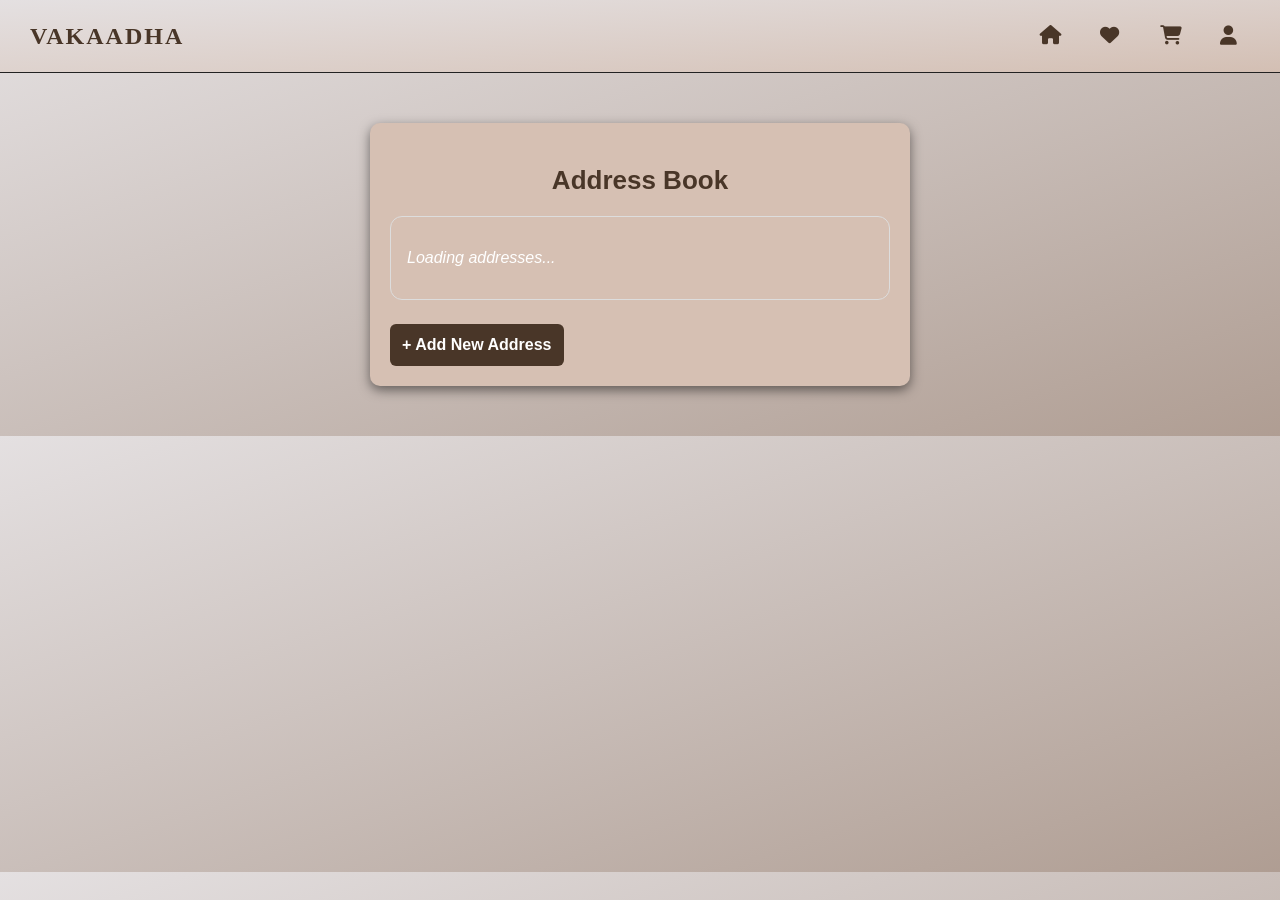
==== addresses.html @ 82b33ff3 "updated code" ====
<!-- frontend/addresses.html -->
<!DOCTYPE html>
<html lang="en">
<head>
  <meta charset="UTF-8" />
  <meta name="viewport" content="width=device-width, initial-scale=1.0"/>
  <title>Address Book • VAKAADHA</title>

  <link rel="stylesheet" href="style.css"/>
  <link rel="stylesheet" href="profile.css"/>
  <link rel="stylesheet" href="https://cdnjs.cloudflare.com/ajax/libs/font-awesome/6.5.0/css/all.min.css"/>
  <style>
    .card {
      border: 1px solid #ddd;
      border-radius: 12px;
      padding: 16px;
      margin: 12px 0;
    }
    .address-entry {
      border-bottom: 1px solid #ccc;
      padding: 12px 0;
    }
    .address-entry:last-child {
      border-bottom: none;
    }
    .btn-add {
      margin-top: 12px;
    }
  </style>
</head>
<body>
  <header class="navbar">
    <a class="logo" href="index.html">VAKAADHA</a>
    <nav class="nav-links">
      <a href="index.html"><i class="fas fa-house"></i></a>
      <a href="wishlist.html"><i class="fas fa-heart"></i></a>
      <a href="cart.html"><i class="fas fa-shopping-cart"></i></a>
      <a href="profile.html"><i class="fas fa-user"></i></a>
    </nav>
  </header>

  <main class="profile-container">
    <h2>Address Book</h2>

    <div id="addresses-list" class="card">
      <p><em>Loading addresses...</em></p>
      <!-- Dynamic content will appear here -->
    </div>

    <button id="add-address" class="btn-add">+ Add New Address</button>
  </main>

  <div id="toast">OK</div>

  <script type="module" src="api/client.js"></script>
  <script type="module" src="addresses.js"></script>
</body>
</html>
---- style.css ----
/* Base Styles */
/* body {
  margin: 0;
  font-family: 'Segoe UI', Tahoma, Geneva, Verdana, sans-serif;
  background-image: linear-gradient(to bottom right, #e4e0e1, #d6c0b3d1);
  color: black;
} */

/* Navbar */
.navbar {
  display: flex;
  justify-content: space-between;
  align-items: center;
  background-image: linear-gradient(to bottom right, #e4e0e1, #d6c0b3d1);
  padding: 15px 30px;
  border-bottom: 1px solid #222;
  position: sticky;
  top: 0;
  z-index: 1000;
}

.logo img {
  width: 150px;
  border-radius: 8px;
}

#menu-toggle {
  display: none;
}

.menu-icon {
  background-image: linear-gradient(to bottom right, #e4e0e1, #d6c0b3d1);
  display: none;
  font-size: 28px;
  color: black;
  cursor: pointer;
}

/* Desktop Nav Links */
.nav-links {
  /* background-color: #E4E0E1; */
  display: flex;
  gap: 20px;
  align-items: center;
}

.nav-links a {
  color: black;
  width: 20px;
  font-size: 1.2rem;
  padding: 10px;
  border-radius: 4px;
  text-decoration: none;
  transition: background-color 0.3s, color 0.3s;
  position: relative;
}

.nav-links a:hover {
  /* background-color: #E4E0E1; */
  color: black;
}

.nav-links .wishlist-count,
.nav-links #cartCount {
  background-color: crimson;
  color: white;
  font-size: 11px;
  padding: 2px 6px;
  border-radius: 50%;
  position: absolute;
  top: 2px;
  right: -8px;
}

/* ==== RESPONSIVE NAVBAR ==== */
@media (max-width: 768px) {
  .menu-icon {
    display: block;
  }

  .nav-links {
    display: none;
    position: absolute;
    top: 70px;
    left: 0;
    right: 0;
    background-image: linear-gradient(to bottom right, #e4e0e1, #d6c0b3d1);
    flex-direction: column;
    gap: 15px;
    padding: 20px 0;
    border-top: 1px solid #222;
  }

  #menu-toggle:checked + .menu-icon + .nav-links {
    display: flex;
  }

  .nav-links a {
    /* width: 100%; */
    text-align: center;
    font-size: 1.1rem;
    padding: 15px;
    /* border-bottom: 1px solid #222; */
  }

  .nav-links .wishlist-count,
  .nav-links #cartCount {
    top: 8px;
    right: 20px;
  }
}

/* Hero Image */
.hero-image-section {
  background-image: linear-gradient(to bottom right, #e4e0e1, #d6c0b3d1);
  display: flex;
  justify-content: center;
  align-items: center;
  height: 100vh;
  position: relative;
  overflow: hidden;
}

/* Sparkle Effect */
/* .twinkle-spark {
  position: absolute;
  width: 6px;
  height: 6px;
  background: radial-gradient(circle, #fffacd, #ffd700);
  clip-path: polygon(50% 0%, 61% 35%, 98% 35%, 68% 57%, 79% 91%, 50% 70%, 21% 91%, 32% 57%, 2% 35%, 39% 35%);
  box-shadow: 0 0 8px rgba(255, 255, 150, 0.8);
  animation: twinkle 2s ease-in-out infinite;
} */

/* @keyframes twinkle {
  0%, 100% { opacity: 0.2; transform: scale(1); }
  50% { opacity: 1; transform: scale(1.4); }
}

@keyframes float {
  0% { transform: translateY(0); }
  50% { transform: translateY(-10px); }
  100% { transform: translateY(0); }
} */

/* Featured Products */
.featured-products {
  padding: 40px 20px;
  text-align: center;
}

.featured-products h2 {
  font-size: 2rem;
  color: black;
  margin-bottom: 20px;
}

.product-row {
  display: flex;
  flex-wrap: wrap;
  justify-content: space-around;
  gap: 20px;
}

.product-card {
  background-color: #D6C0B3;
  /* border: 1px solid #222; */
  border-radius: 10px;
  width: 250px;
  padding: 15px;
  text-align: center;
  color: #000000;
  display: flex;
  flex-direction: column;
  transition: transform 0.3s;
  position: relative;
}

.product-card:hover {
  transform: scale(1.05);
}

.product-image {
  height: 250px;
  background-color: #000;
  overflow: hidden;
  border-radius: 10px 10px 0 0;
}

.product-image img {
  width: 100%;
  height: 100%;
  object-fit: cover;
}

.product-info h3 {
  font-size: 1.1rem;
  margin: 10px 0 5px;
}

.product-info p {
  font-size: 1rem;
  color: #000000;
}

.quantity-selector {
  margin: 10px 0;
}

.quantity-selector button {
  background: #493628;
  color: white;
  border: none;
  padding: 5px 10px;
  border-radius: 100px;
  cursor: pointer;
}

.btn-group {
  display: flex;
  gap: 10px;
  margin-top: 10px;
}

.btn-group button{
  color: #fff;
}

.btn-cart, .btn-buy {
  flex: 1;
  padding: 8px;
  font-size: 0.9rem;
  border: none;
  border-radius: 5px;
  cursor: pointer;
  transition: background-color 0.3s;
}

.btn-cart {
  /* background-color: #493628; */
  background-image: linear-gradient(to bottom right,#AB886D, #493628);
}

.btn-cart:hover {
  background-image: linear-gradient(to bottom right,#ab886db0, #493628bb);
}

.btn-buy {
  background-color: #493628;
}

.btn-buy:hover {
  background-color: #3b2a1f;
}

/* Icons */
.wishlist-icon{
  color: black;
}

.wishlist-icon, .share-icon {
  position: absolute;
  font-size: 1.2rem;
  color: black;
  cursor: pointer;
  transition: color 0.3s;
  padding: 7px;
  border-radius: 50%;
  background-color: #D6C0B3;
  box-shadow: 1px 1px 5px rgba(0, 0, 0, 0.3);
}

.wishlist-icon { top: 10px; right: 12px; }
.wishlist-icon:hover { color: red; }

.share-icon { top: 50px; right: 12px; }
.share-icon:hover { color: #00acee; }

.more-btn-wrapper {
  margin-top: 30px;
  text-align: center;
}

.more-btn {
  padding: 10px 20px;
  /* background-color: #222; */
  background-image: linear-gradient(to bottom right, #493628, #493628);
  color: #fff;
  text-decoration: none;
  border-radius: 5px;
  font-weight: bold;
}

.more-btn:hover {
  background-color: #333;
}

/* Info Section */
/* About & Contact Button Section */
/* .info-section {
  padding: 60px 30px;
  background-color: #0d0d0d;
  color: black;
  display: flex;
  justify-content: center;
}

.info-buttons {
  border: solid 1px #ffffff;
  display: flex;
  align-items: flex-start;
  gap: 30px;
  flex-wrap: wrap;
  max-width: 1200px;
  width: 100%;
}

.info-left,
.info-right {
  flex: 1;
  min-width: 280px;
}

.info-buttons .horizontal-buttons {
  display: flex;
  flex-direction: row;
  margin-top: 15px;
}

.info-buttons{
  color: #493628;
}

.info-buttons button {
  padding: 12px 24px;
  background: #493628;
  color: white;
  border: none;
  border-radius: 6px;
  cursor: pointer;
}

.info-buttons button:hover {
  background-color: #3b2a1f;
}

.info-buttons .info-right{
  h2{
    margin-left: 25vh;
  }
} */

.social-icons {
  display: flex;
  gap: 15px;
  font-size: 1.8rem;
  margin-top: 20px;
  justify-content: center;
}

.social-icons a {
  color: #3b2a1f;
  transition: color 0.3s;
}

.social-icons a:hover {
  color: #493628;
}

/* Modals */
.modal {
  display: none;
  position: fixed;
  z-index: 9999;
  left: 0;
  top: 0;
  width: 100%;
  height: 100%;
  background: rgba(0,0,0,0.7);
  overflow: auto;
}

.modal-content {
  background: #111;
  color: #fff;
  margin: 10% auto;
  padding: 30px;
  width: 80%;
  max-width: 600px;
  border: 1px solid #444;
  border-radius: 10px;
  position: relative;
  animation: slideDown 0.4s ease-out;
}

@keyframes slideDown {
  from { transform: translateY(-50px); opacity: 0; }
  to { transform: translateY(0); opacity: 1; }
}

.close {
  position: absolute;
  top: 10px;
  right: 18px;
  font-size: 24px;
  cursor: pointer;
}

/* Responsive */
@media (max-width: 768px) {
  .nav-links {
    display: none;
    position: absolute;
    top: 100%;
    right: 0;
    background-image: linear-gradient(to bottom right, #e4e0e1, #d6c0b3d1);
    width: 100%;
    flex-direction: column;
  }

  #menu-toggle:checked + .menu-icon + .nav-links {
    display: flex;
  }

  .menu-icon {
    display: block;
  }

  .product-row {
    flex-direction: column;
    align-items: center;
  }

  .product-card {
    width: 90%;
  }

  .highlight-card, .info-item {
    width: 100%;
    max-width: 300px;
  }

  .info-buttons.horizontal-buttons {
    flex-direction: column;
  }

  .social-icons {
    justify-content: flex-start;
  }
}

/* About Section */
.about-highlights {
  display: flex;
  flex-wrap: wrap;
  justify-content: center;
  gap: 30px;
}

.highlight-card {
  background-color: #1a1a1a;
  border: 1px solid #333;
  border-radius: 10px;
  padding: 20px;
  width: 220px;
  text-align: center;
  transition: transform 0.3s;
}

.highlight-card h3 {
  color: #1e90ff;
  font-size: 1.2rem;
  margin-bottom: 10px;
}

.highlight-card p {
  color: #bbbbbb;
  font-size: 0.95rem;
}

.highlight-card:hover {
  transform: translateY(-5px);
  box-shadow: 0 0 12px rgba(30, 144, 255, 0.2);
}

@media (max-width: 768px) {
  .highlight-card {
    width: 100%;
    max-width: 300px;
  }
}

.modal-content h2 {
  font-size: 2.2rem;
  margin-bottom: 20px;
  color: #ffffff;
}

/* Contact Section */

/* .contact-description {
  max-width: 700px;
  margin: 0 auto 40px;
  font-size: 1.1rem;
  line-height: 1.8;
  color: #cccccc;
}

.contact-info {
  display: flex;
  flex-wrap: wrap;
  justify-content: center;
  gap: 30px;
}

.info-item {
  width: 220px;
  padding: 15px;
  background-color: #1a1a1a;
  border: 1px solid #333;
  border-radius: 10px;
  transition: transform 0.3s;
}

.info-item i {
  font-size: 1.5rem;
  color: #1e90ff;
  margin-bottom: 10px;
}

.info-item p {
  margin: 0;
  color: #cccccc;
  font-size: 0.95rem;
  word-wrap: break-word;
}

.info-item a {
  text-decoration: none;
  color: #cccccc;
}

.info-item:hover {
  transform: translateY(-5px);
  box-shadow: 0 0 12px rgba(30, 144, 255, 0.2);
}


@media (max-width: 768px) {
  .info-item {
    width: 100%;
    max-width: 300px;
  }
}

.cart-actions {
  display: flex;
  align-items: center;
  gap: 10px;
  margin: 8px 0;
}

.remove-btn {
  background-color: red;
  color: white;
  padding: 4px 8px;
  border: none;
  cursor: pointer;
}

.remove-btn:hover {
  opacity: 0.8;
} */

/* ==== CART CONTAINER ==== */
.cart-container {
  max-width: 800px;
  margin: 40px auto;
  padding: 30px;
  background-color: #D6C0B3;
  border: 1px solid #D6C0B3;
  border-radius: 10px;
  color: black;
  box-shadow: 0 0 12px rgba(0, 0, 0, 0.4);
}

.cart-container h2 {
  text-align: center;
  font-size: 2rem;
  margin-bottom: 20px;
  color: black;
}

.cart-container #cartItems {
  margin-bottom: 20px;
}

.cart-container #cartTotal {
  display: block;
  font-size: 1.5rem;
  font-weight: bold;
  text-align: right;
  margin-top: 10px;
  color: #493628;
}

.cart-container #checkoutBtn {
  display: block;
  width: 100%;
  margin-top: 20px;
  padding: 12px;
  font-size: 1rem;
  background-color: #493628;
  color:white;
  border: none;
  border-radius: 6px;
  cursor: pointer;
  transition: background-color 0.3s;
}

.cart-container #checkoutBtn:hover {
  background-color: #0070cc;
}

/* Optional: Style individual cart items */
.cart-item {
  display: flex;
  align-items: center;
  gap: 15px;
  margin-bottom: 15px;
  padding-bottom: 15px;
  border-bottom: 1px dashed #333;
}

.cart-item img {
  width: 80px;
  height: 80px;
  object-fit: cover;
  border-radius: 8px;
  background-color: #222;
}

.cart-item-details {
  flex: 1;
}

.cart-item-details h4 {
  margin: 0;
  font-size: 1.1rem;
  color: #fff;
}

.cart-item-details p {
  margin: 5px 0;
  color: #ccc;
}

.qty-controls {
  display: flex;
  align-items: center;
  gap: 8px;
  margin-top: 5px;
}

.qty-controls button {
  background-color: #333;
  color: #fff;
  border: none;
  padding: 4px 10px;
  border-radius: 4px;
  cursor: pointer;
}

.qty-controls button:hover {
  background-color: #555;
}

/* Responsive */
@media (max-width: 600px) {
  .cart-item {
    flex-direction: column;
    align-items: flex-start;
  }

  .cart-item img {
    width: 100%;
    height: auto;
  }

  .qty-controls {
    flex-wrap: wrap;
  }
}


/* ==== CHECKOUT CONTAINER ==== */
.checkout-container {
  max-width: 800px;
  margin: 50px auto;
  padding: 30px;
  background-color: #111;
  color: #fff;
  border: 1px solid #222;
  border-radius: 10px;
  box-shadow: 0 0 10px rgba(0,0,0,0.5);
}

.checkout-container h2 {
  text-align: center;
  font-size: 2rem;
  margin-bottom: 30px;
}

/* ==== STEPPER ==== */
.stepper {
  display: flex;
  justify-content: space-between;
  margin-bottom: 30px;
  background-color: #1a1a1a;
  padding: 10px 15px;
  border-radius: 8px;
  overflow-x: auto;
}

.step {
  flex: 1;
  text-align: center;
  font-size: 1rem;
  padding: 12px;
  border-radius: 6px;
  background-color: #222;
  color: #bbb;
  margin: 0 5px;
  transition: all 0.3s ease;
}

.step.active {
  background-color: #1e90ff;
  color: #fff;
  font-weight: bold;
}

/* ==== SECTION STYLES ==== */
#addressSection,
#paymentSection,
#confirmationSection {
  background-color: #0d0d0d;
  border: 1px solid #333;
  border-radius: 8px;
  padding: 25px;
  margin-top: 20px;
}

#addressSection h3,
#paymentSection h3,
#confirmationSection h3 {
  margin-bottom: 15px;
  color: #f0f0f0;
}

#addressList {
  margin-bottom: 15px;
}

/* ==== BUTTONS ==== */
.checkout-container button {
  background-color: #1e90ff;
  color: #fff;
  border: none;
  padding: 12px 20px;
  font-size: 1rem;
  border-radius: 6px;
  cursor: pointer;
  transition: background-color 0.3s;
}

.checkout-container button:hover {
  background-color: #0070cc;
}

#addAddressBtn {
  background-color: #444;
  margin-bottom: 15px;
}

#addAddressBtn:hover {
  background-color: #666;
}

#backToAddress {
  background-color: #333;
  margin-right: 10px;
}

#backToAddress:hover {
  background-color: #555;
}

/* ==== ORDER SUMMARY ==== */
#orderSummaryContent {
  background-color: #1a1a1a;
  border: 1px dashed #444;
  padding: 15px;
  border-radius: 8px;
  margin-top: 20px;
  color: #ccc;
}

#orderSummaryContent p {
  margin: 5px 0;
}

/* ==== CONFIRMATION ==== */
#confirmationSection {
  text-align: center;
}

#confirmationSection h3 {
  color: #4caf50;
  font-size: 1.6rem;
}

#confirmationSection a {
  display: inline-block;
  margin-top: 20px;
  text-decoration: none;
  color: #1e90ff;
  font-weight: bold;
}

#confirmationSection a:hover {
  text-decoration: underline;
}

/* ==== FOOTER ==== */
footer {
  background-color: #D6C0B3;
  color: black;
  text-align: center;
  padding: 15px 0;
  font-size: 0.9rem;
  margin-top: 50px;
}

/* ==== RESPONSIVE ==== */
@media (max-width: 768px) {
  .stepper {
    flex-direction: column;
  }

  .step {
    margin: 5px 0;
  }

  .checkout-container {
    padding: 20px;
  }
}


/* ==== ADDRESS SECTION ==== */
#addressSection {
  background-color: #1a1a1a;
  border: 1px solid #333;
  border-radius: 10px;
  padding: 25px;
  margin-top: 30px;
}

#addressSection h3 {
  font-size: 1.5rem;
  color: #fff;
  margin-bottom: 15px;
}

#addressList {
  display: flex;
  flex-direction: column;
  gap: 15px;
  margin-bottom: 20px;
}

.address-card {
  padding: 15px;
  background-color: #222;
  border: 1px solid #444;
  border-radius: 8px;
  color: #ccc;
  position: relative;
  cursor: pointer;
  transition: border 0.3s;
}

.address-card:hover {
  border-color: #1e90ff;
}

.address-card.selected {
  border-color: #1e90ff;
  background-color: #2a2a2a;
}

.address-card p {
  margin: 5px 0;
}

.address-card .default-badge {
  position: absolute;
  top: 10px;
  right: 15px;
  background-color: #1e90ff;
  color: white;
  font-size: 0.75rem;
  padding: 4px 8px;
  border-radius: 4px;
}

/* ==== ADDRESS FORM ==== */
#addressFormContainer {
  margin-top: 15px;
}

#addressFormContainer input,
#addressFormContainer textarea {
  width: 100%;
  padding: 10px;
  background-color: #212121;
  border: 1px solid #555;
  color: white;
  border-radius: 6px;
  margin-bottom: 10px;
}

#addressFormContainer textarea {
  resize: vertical;
  min-height: 80px;
}

#addressFormContainer button {
  background-color: #1e90ff;
  color: white;
  padding: 10px 20px;
  border: none;
  border-radius: 6px;
  cursor: pointer;
  transition: background-color 0.3s;
}

#addressFormContainer button:hover {
  background-color: #0070cc;
}

/* ==== PAYMENT SECTION ==== */
#paymentSection {
  background-color: #1a1a1a;
  border: 1px solid #333;
  border-radius: 10px;
  padding: 25px;
  margin-top: 30px;
}

#paymentSection h3 {
  font-size: 1.5rem;
  color: #fff;
  margin-bottom: 15px;
}

#paymentMethods {
  display: flex;
  flex-direction: column;
  gap: 15px;
}

.payment-option {
  background-color: #222;
  border: 1px solid #444;
  padding: 12px 15px;
  border-radius: 8px;
  cursor: pointer;
  color: #ccc;
  transition: border 0.3s;
}

.payment-option:hover {
  border-color: #1e90ff;
}

.payment-option input[type="radio"] {
  margin-right: 10px;
  transform: scale(1.2);
}

/* ==== CONFIRMATION SECTION ==== */
#confirmationSection {
  background-color: #1a1a1a;
  border: 1px solid #333;
  border-radius: 10px;
  padding: 25px;
  margin-top: 30px;
  text-align: center;
}

#confirmationSection h3 {
  color: #4caf50;
  font-size: 1.6rem;
  margin-bottom: 15px;
}

#orderConfirmationDetails {
  margin-top: 10px;
  color: #ccc;
  font-size: 1rem;
  line-height: 1.6;
}

#confirmationSection a {
  display: inline-block;
  margin-top: 20px;
  padding: 10px 16px;
  text-decoration: none;
  color: #1e90ff;
  border: 1px solid #1e90ff;
  border-radius: 6px;
  transition: background-color 0.3s;
}

#confirmationSection a:hover {
  background-color: #1e90ff;
  color: #fff;
}


/* ==== ADDRESS LIST SECTION ==== */
#addressList {
  display: flex;
  flex-direction: column;
  gap: 15px;
  margin-bottom: 20px;
}

/* Individual address radio option */
.address-option {
  display: flex;
  align-items: flex-start;
  gap: 15px;
  background-color: #222;
  border: 1px solid #444;
  padding: 15px;
  border-radius: 8px;
  cursor: pointer;
  transition: border-color 0.3s ease;
  position: relative;
}

.address-option:hover {
  border-color: #1e90ff;
}

.address-option input[type="radio"] {
  accent-color: #1e90ff;
  transform: scale(1.3);
  margin-top: 4px;
}

.address-option label {
  flex: 1;
  color: #ccc;
  font-size: 1rem;
  line-height: 1.6;
  cursor: pointer;
}

.address-option label strong {
  color: #fff;
  display: block;
  font-size: 1.1rem;
  margin-bottom: 5px;
}

/* Default badge */
.default-badge {
  position: absolute;
  top: 10px;
  right: 15px;
  background-color: #1e90ff;
  color: white;
  font-size: 0.7rem;
  padding: 4px 8px;
  border-radius: 5px;
  font-weight: bold;
}

/* Empty address state */
.no-address {
  color: #888;
  text-align: center;
  font-style: italic;
  padding: 10px;
}

/* Responsive layout */
@media (max-width: 600px) {
  .address-option {
    flex-direction: column;
    align-items: flex-start;
  }

  .address-option input[type="radio"] {
    margin-top: 0;
  }

  .default-badge {
    top: auto;
    bottom: 10px;
    right: 15px;
  }
}


/* ==== PAYMENT METHODS ==== */
#paymentMethods {
  display: flex;
  flex-direction: column;
  gap: 15px;
  margin-bottom: 20px;
}

/* Individual payment option */
.payment-option {
  display: flex;
  align-items: center;
  gap: 15px;
  background-color: #222;
  border: 1px solid #444;
  padding: 15px;
  border-radius: 8px;
  color: #ccc;
  cursor: pointer;
  transition: border-color 0.3s ease;
  position: relative;
}

.payment-option:hover {
  border-color: #1e90ff;
}

.payment-option.selected {
  border-color: #1e90ff;
  background-color: #2a2a2a;
  color: #fff;
}

.payment-option input[type="radio"] {
  accent-color: #1e90ff;
  transform: scale(1.3);
  cursor: pointer;
}

.payment-option label {
  flex: 1;
  cursor: pointer;
  font-size: 1rem;
}

/* Optional: Icon or method logo */
.payment-icon {
  font-size: 1.4rem;
  color: #1e90ff;
}

/* Payment method details (optional description) */
.payment-description {
  font-size: 0.9rem;
  color: #aaa;
  margin-top: 5px;
}

/* Responsive */
@media (max-width: 600px) {
  .payment-option {
    flex-direction: column;
    align-items: flex-start;
  }

  .payment-icon {
    margin-bottom: 5px;
  }
}




/* Orders.html */
.page-title {
  font-size: 2rem;
  text-align: center;
  margin: 1.5rem 0;
}

.orders-grid {
  display: flex;
  flex-wrap: wrap;
  justify-content: center;
  gap: 1.5rem;
  padding: 1rem;
}

.order-card {
  border: 1px solid #ccc;
  padding: 1rem 1.5rem;
  border-radius: 10px;
  max-width: 320px;
  box-shadow: 0 0 10px rgba(0,0,0,0.05);
  transition: transform 0.3s ease;
}

.order-card:hover {
  transform: scale(1.02);
}

.order-card h3 {
  font-size: 1.2rem;
  margin-bottom: 0.6rem;
}

.btn-primary {
  display: inline-block;
  margin-top: 1rem;
  padding: 0.5rem 1rem;
  background-color: #2c3e50;
  color: white;
  border: none;
  border-radius: 5px;
  cursor: pointer;
}

.empty-state {
  text-align: center;
  padding: 2rem;
  font-size: 1rem;
  color: #666;
}

/* Order Details */
.order-details-container {
  max-width: 700px;
  margin: 2rem auto;
  padding: 1.5rem;
  background-color: #fff;
  border-radius: 8px;
  box-shadow: 0 2px 12px rgba(0, 0, 0, 0.05);
}

.order-summary h3 {
  margin-bottom: 0.5rem;
  font-size: 1.5rem;
}

.order-summary p {
  margin: 0.4rem 0;
}

.order-items {
  margin-top: 1rem;
  border-top: 1px solid #ddd;
  padding-top: 1rem;
}

.order-item {
  display: flex;
  justify-content: space-between;
  padding: 0.5rem 0;
  border-bottom: 1px dashed #eee;
}

.order-item:last-child {
  border-bottom: none;
}

/* Address.html */
#addressSection{
  border: solid 1px white;
  max-width: 600px;
  margin: 2rem auto;
  padding: 1.5rem;
  border-radius: 8px;
}

#addressSection h2 {
  margin-bottom: 1rem;
  font-size: 1.5rem;
}

#addressSection form {
  display: flex;
  flex-direction: column;
  gap: 1rem;
}

#addressSection input {
  padding: 0.8rem;
  border: 1px solid #ccc;
  border-radius: 4px;
  background-color: #212121;
  color: #fff;
}

/* ===Wishlist Icon */
.wishlist-icon {
  color: black;
  cursor: pointer;
  transition: color 0.3s ease, transform 0.2s ease;
  font-size: 20px;
}

.wishlist-icon:hover {
  transform: scale(1.2);
}

.wishlist-icon.active {
  color: #ff3b3b;
}

/* Wishlist Styling*/
.wishlist-main{
  background-image: linear-gradient(to bottom right, #f8f8f8, #AB886D);
  height: 100vh;
}

#wishlist-container {
  display: flex;
  flex-wrap: wrap;
  justify-content: space-evenly;
  align-items: center;
  max-width: 1200px;
  margin: 40px auto;
  padding: 20px;
  border-radius: 10px;
  /* box-shadow: 0 2px 10px rgba(0, 0, 0, 0.1); */
}


.wishlist-grid {
  display: flex;
  flex-wrap: wrap;
  justify-content: center;
  gap: 20px;
  padding: 20px;
}

.wishlist-item {
  background-color: #AB886D;
  /* border: 1px solid #333; */
  border-radius: 12px;
  padding: 16px;
  width: 220px;
  text-align: center;
  color: black;
  box-shadow: 0 2px 10px rgba(255, 255, 255, 0.05);
  transition: transform 0.2s ease;
}

.wishlist-item:hover {
  transform: translateY(-5px);
}

.wishlist-item img {
  width: 100%;
  height: 250px;
  border-radius: 8px;
}

.wishlist-item h3 {
  margin-top: 10px;
  font-size: 18px;
}

.wishlist-item p {
  margin: 10px 0 10px;
  color: black;
}

.wishlist-item button {
  margin: 5px 4px;
  padding: 8px 14px;
  border: none;
  border-radius: 6px;
  font-weight: bold;
  cursor: pointer;
  background-color: #493628;
  color: white;
}

.wishlist-item button:last-child {
  background-color: #e53e3e;
}

.wishlist-icon .wishlist-active {
  color: hotpink; /* or any pink shade you want */
}

/* ==== Wishlist Message ==== */
#toast-container {
  position: fixed;
  bottom: 20px;
  right: 20px;
  z-index: 9999;
  display: flex;
  flex-direction: column;
  gap: 10px;
}

.toast {
  padding: 12px 20px;
  background-color: #1e1e1e;
  color: #fff;
  border-left: 5px solid #00ffd5;
  border-radius: 6px;
  box-shadow: 0 4px 12px rgba(0,0,0,0.3);
  font-size: 14px;
  opacity: 0;
  transform: translateX(100%);
  animation: slideIn 0.5s forwards, fadeOut 0.5s 2.5s forwards;
}

@keyframes slideIn {
  to {
    opacity: 1;
    transform: translateX(0);
  }
}

@keyframes fadeOut {
  to {
    opacity: 0;
    transform: translateX(100%);
  }
}


/* ==== SIZE SELECTION DROPDOWN ==== */
.product-size {
  padding: 10px 14px;
  border-radius: 10px;
  background: linear-gradient(145deg, #1b1b1b, #2a2a2a);
  color: #ffffff;
  border: 1px solid #333;
  font-size: 15px;
  font-weight: 500;
  appearance: none;
  outline: none;
  cursor: pointer;
  transition: all 0.3s ease;
  box-shadow: 0 2px 5px rgba(0, 0, 0, 0.2);
  backdrop-filter: blur(4px);
  background-image: url("data:image/svg+xml,%3Csvg width='10' height='6' viewBox='0 0 10 6' xmlns='http://www.w3.org/2000/svg'%3E%3Cpath d='M1 1l4 4 4-4' stroke='%23ffffff' stroke-width='2' fill='none'/%3E%3C/svg%3E");
  background-repeat: no-repeat;
  background-position: right 12px center;
  background-size: 12px;
  padding-right: 36px;
}

.product-size:hover {
  border-color: #1e90ff;
  box-shadow: 0 0 6px rgba(45, 150, 255, 0.759);
}

.product-size:focus {
  border-color: #1e90ff;
  box-shadow: 0 0 5px #1e90ff;
  background-color: #2e2e2e;
}

/* Optional: Styling the dropdown arrow for consistent look */
.product-size {
  background-image: url("data:image/svg+xml;charset=US-ASCII,%3Csvg width='10' height='7' viewBox='0 0 10 7' xmlns='http://www.w3.org/2000/svg'%3E%3Cpath d='M1 1l4 4 4-4' stroke='%23ffffff' stroke-width='2' fill='none' fill-rule='evenodd'/%3E%3C/svg%3E");
  background-repeat: no-repeat;
  background-position: right 10px center;
  background-size: 12px;
}

@media (max-width: 480px) {
  .product-size {
    font-size: 14px;
    padding: 8px 12px;
    padding-right: 32px;
  }
}



/* =====Order Details - Modern Style ===== */
#orderDetailsContainer {
  display: flex;
  flex-direction: column;
  max-width: 900px;
  margin: 40px auto;
  padding: 25px;
  background-color: #1a1a1a;
  color: #f1f1f1;
  border-radius: 12px;
  box-shadow: 0 8px 24px rgba(0, 0, 0, 0.6);
  font-family: 'Segoe UI', Tahoma, Geneva, Verdana, sans-serif;
}

.order-summary {
  background: #222;
  padding: 20px;
  border-radius: 10px;
  margin-bottom: 25px;
  border: 1px solid #333;
}

.order-summary h3 {
  margin-bottom: 10px;
  font-size: 24px;
  color: #00ffd5;
}

.order-summary p {
  margin: 6px 0;
  font-size: 15px;
  color: #ccc;
}

.order-items {
  display: flex;
  flex-direction: column;
  gap: 18px;
}

.order-item {
  display: flex;
  align-items: center;
  gap: 20px;
  background: #2a2a2a;
  border-radius: 10px;
  padding: 15px;
  border: 1px solid #333;
  transition: transform 0.2s ease;
}

.order-item:hover {
  transform: scale(1.01);
  background: #333;
}

.order-item img {
  width: 100px;
  height: 100px;
  object-fit: cover;
  border-radius: 8px;
  border: 2px solid #444;
}

.item-info {
  flex: 1;
}

.item-info h4 {
  margin: 0;
  font-size: 18px;
  color: #fff;
}

.item-info p {
  margin: 5px 0;
  color: #ccc;
  font-size: 14px;
}

@media (max-width: 600px) {
  #orderDetailsContainer {
    padding: 15px;
  }

  .order-item {
    flex-direction: column;
    align-items: flex-start;
  }

  .order-item img {
    width: 100%;
    height: auto;
  }
}

/* ==== Profile Style ==== */
 .profile-container {
      max-width: 500px;
      margin: 60px auto;
      padding: 40px 30px;
      background: #493628d2;
      border-radius: 12px;
      box-shadow: 0 0 20px rgba(255, 255, 255, 0.1);
    }

    .profile-container h2 {
      text-align: center;
      margin-bottom: 25px;
      font-size: 26px;
    }

    .profile-container h3 {
      margin-bottom: 10px;
      font-size: 20px;
      color: white;
    }

    .profile-container form {
      display: flex;
      flex-direction: column;
      gap: 12px;
      margin-bottom: 25px;
    }

    .profile-container input {
      padding: 12px;
      border-radius: 8px;
      border: none;
      background: #d0a685b9;
      color: white;
      font-size: 16px;
    }

    .profile-container input::placeholder {
      color: white;
    }

    .profile-container button {
      padding: 12px;
      background-color: #a58d79;
      color: white;
      border: none;
      border-radius: 8px;
      font-size: 16px;
      cursor: pointer;
      transition: background 0.3s;
    }

    .profile-container button:hover {
      background-color: #8c6a57;
    }

    .google-btn {
      background-color: #ea4335;
    }

    .google-btn:hover {
      background-color: #c62828;
    }

    hr {
      border-color: #333;
    }

    #user-info {
      text-align: center;
    }

    #user-info h2 {
      font-size: 24px;
      margin-bottom: 20px;
    }

    #user-info button {
      background-color: #ef4444;
    }

    #user-info button:hover {
      background-color: #dc2626;
    }
---- profile.css ----
/* ===========================
   Profile Page Styles
   =========================== */
body {
  margin: 0;
  font-family: 'Segoe UI', Tahoma, Geneva, Verdana, sans-serif;
  background-image: linear-gradient(to bottom right, #e4e0e1, #d6c0b3d1);
  color: black;
}


/* Navbar */
.navbar {
  display: flex;
  justify-content: space-between;
  align-items: center;
  background-image: linear-gradient(to bottom right, #e4e0e1, #d6c0b3d1);
  padding: 15px 30px;
  border-bottom: 1px solid #222;
  position: sticky;
  top: 0;
  z-index: 1000;
}

/* Logo in the nav bar */
.logo {
  font-family: 'Megrim', cursive;
  font-size: 1.5rem;   /* ⬅ same height as old 150px image */
  color: #493628;
  font-weight: bold;
  letter-spacing: 2px;
  text-decoration: none;
}

/* Nav Buttons*/
.navbar .nav-links a{
    color: #493628;
}


#menu-toggle {
  display: none;
}

.menu-icon {
  /* background-image: linear-gradient(to bottom right, #e4e0e1, #d6c0b3d1); */
  display: none;
  font-size: 28px;
  color: black;
  cursor: pointer;
}

/* Desktop Nav Links */
.nav-links {
  /* background-color: #E4E0E1; */
  display: flex;
  gap: 20px;
  align-items: center;
}

.nav-links a {
  color: black;
  width: 20px;
  font-size: 1.2rem;
  padding: 10px;
  border-radius: 4px;
  text-decoration: none;
  transition: background-color 0.3s, color 0.3s;
  position: relative;
}

.nav-links a:hover {
  /* background-color: #E4E0E1; */
  color: black;
}

.nav-links .wishlist-count,
.nav-links #cartCount {
  background-color: transparent;
  color: black;
  font-size: 15px;
  padding: 2px 6px;
  border-radius: 50%;
  position: absolute;
  top: -2px;
  right: 2px;
  font-weight: bold;
}

/* ==== RESPONSIVE NAVBAR ==== */
@media (max-width: 768px) {
  .menu-icon {
    display: block;
  }

  .nav-links {
    display: none;
    position: absolute;
    top: 70px;
    left: 0;
    right: 0;
    background-image: linear-gradient(to bottom right, #e4e0e1, #d6c0b3d1);
    flex-direction: column;
    gap: 15px;
    padding: 20px 0;
    border-top: 1px solid #222;
  }

  #menu-toggle:checked + .menu-icon + .nav-links {
    display: flex;
  }

  .nav-links a {
    /* width: 100%; */
    text-align: center;
    font-size: 1.1rem;
    padding: 15px;
    /* border-bottom: 1px solid #222; */
  }

  .nav-links .wishlist-count,
  .nav-links #cartCount {
    top: 5px;
    right: 10px;
  }
}

.navbar .nav-links a { color: #493628; }
.menu-icon { display: none; font-size: 28px; color: black; cursor: pointer; }
.nav-links { display: flex; gap: 20px; align-items: center; }
.nav-links a { color: black; font-size: 1.2rem; padding: 10px; text-decoration: none; }
.nav-links .wishlist-count, .nav-links #cartCount {
  font-size: 15px; font-weight: bold;
  position: absolute; top: -2px; right: 2px;
}
.dropdown { position: relative; display: inline-block; }
.dropdown-content {
  display: none; position: absolute; right: 0;
  background-color: white; min-width: 160px;
  box-shadow: 0 8px 16px rgba(0,0,0,0.2); z-index: 1000;
  border-radius: 4px;
}
.dropdown-content a { padding: 10px 14px; display: block; }
.dropdown:hover .dropdown-content { display: block; }
.hidden { display: none; }

/* Responsive */
@media (max-width: 768px) {
  .menu-icon { display: block; }
  .nav-links { display: none; position: absolute; top: 70px; left: 0; right: 0;
    flex-direction: column; background-image: linear-gradient(to bottom right, #e4e0e1, #d6c0b3d1); }
  #menu-toggle:checked + .menu-icon + .nav-links { display: flex; }
}


body {
  background-color: #000;
  color: #fff;
  font-family: Arial, sans-serif;
}

.profile-container {
  max-width: 500px;
  margin: 50px auto;
  padding: 20px;
  background: #D6C0B3;
  border-radius: 10px;
  box-shadow: 0 4px 12px rgba(0,0,0,0.5);
}

.profile-container h2 {
  text-align: center;
  margin-bottom: 20px;
  color: #493628;
}

.profile-container form {
  display: flex;
  flex-direction: column;
  gap: 15px;
}

.profile-container label {
  display: flex;
  flex-direction: column;
  font-weight: bold;
  font-size: 14px;
  color: #493628;
}

.profile-container input,
.profile-container select {
  padding: 10px;
  border: none;
  border-radius: 6px;
  background: #886a54;
  color: #fff;
}

.profile-container button {
  padding: 12px;
  background: #493628;
  border: none;
  border-radius: 6px;
  color: #fff;
  cursor: pointer;
  font-weight: bold;
  transition: background 0.3s;
}

.profile-container button:hover {
  background: #3b2a1f;
}

/* Toast notification */
#toast {
  visibility: hidden;
  min-width: 250px;
  background-color: #28a745;
  color: #fff;
  text-align: center;
  border-radius: 8px;
  padding: 16px;
  position: fixed;
  right: 20px;
  bottom: 20px;
  z-index: 9999;
  box-shadow: 0 4px 12px rgba(0,0,0,0.3);
  font-size: 16px;
  opacity: 0;
  transition: opacity 0.5s ease-in-out, visibility 0.5s;
}

#toast.show {
  visibility: visible;
  opacity: 1;
}

/* Modal Styles */
.modal {
  display: none;
  position: fixed;
  z-index: 1000;
  left: 0;
  top: 0;
  width: 100%;
  height: 100%;
  overflow: auto;
  background-color: rgba(0,0,0,0.7);
}

.modal-content {
  background-color: #1a1a1a;
  margin: 10% auto;
  padding: 30px;
  border: 1px solid #888;
  width: 90%;
  max-width: 400px;
  color: white;
  border-radius: 10px;
  position: relative;
}

.modal-content input {
  background-color: #333;
  color: white;
}

.modal-content .close {
  position: absolute;
  top: 10px;
  right: 20px;
  color: white;
  font-size: 28px;
  cursor: pointer;
}
/* Info Section */
.info-section {
  background-color: #493628;
  padding: 0px 40px;
  display: flex;
  justify-content: space-between;
  gap: 40px;
  align-items: center;
}
.info-left h2, .info-right h2 {
  color: #d6c0b3d1;
  font-size: 1.5rem; 
}
.about-buttons { display: flex; gap: 15px; }
.about-buttons button { padding: 12px 24px; color: white; border: none; cursor: pointer; }
.social-icons { display: flex; gap: 20px; font-size: 1.8rem; }
.social-icons a { color: #d6c0b3d1; transition: color 0.3s; }
.social-icons a:hover { color: #493628; }

/* ===== Policy Pages ===== */
.policies-section {
  /* border: solid 1px white; */
  text-align: center;
  background: #493628;
  margin-top:-5px ;
}

.policies-section h2 {
  font-size: 1.5rem;
  margin-bottom: 25px;
  color: #493628;
}

.policy-links {
  display: flex;
  flex-wrap: wrap;
  justify-content: center;
  gap: 10px;
}

.policy-links a {
  padding: 12px 20px;
  color: #D6C0B3;
  text-decoration: none;
  border-radius: 6px;
  transition: background 0.3s, transform 0.2s;
}

.policy-links a:hover {
  transform: scale(1.05);
}

/* Policy Page Content */
.policy-page {
  border: solid 1px #493628;
  max-width: 900px;
  margin: 60px auto;
  padding: 20px;
  /* background: #AB886D; */
  color: #493628;
  border-radius: 10px;
  box-shadow: 0 4px 12px rgba(0,0,0,0.15);
}

.policy-page h1 {
  font-size: 2rem;
  margin-bottom: 20px;
  text-align: center;
}

.policy-page h2 {
  margin-top: 25px;
  color: #3b2a1f;
}

.policy-page ul {
  padding-left: 20px;
}

.policy-page p, .policy-page li {
  line-height: 1.6;
  font-size: 1rem;
}

.contact-policy{
  border: solid 1px black;
}

/* === PROFILE DROPDOWN MENU === */
.dropdown {
  position: relative;
  display: inline-block;
}

.dropdown-content {
  display: none;
  position: absolute;
  right: 0;
  background-color: white;
  min-width: 160px;
  box-shadow: 0 8px 16px rgba(0,0,0,0.2);
  z-index: 1000;
  text-align: left;
  border-radius: 4px;
}

.dropdown-content a {
  color: black;
  padding: 10px 14px;
  text-decoration: none;
  display: block;
  font-size: 14px;
}

.dropdown-content a:hover {
  background-color: #f1f1f1;
}

.dropdown:hover .dropdown-content {
  display: block;
}

.dropdown-divider {
  border: none;
  border-top: 1px solid #ccc;
  margin: 6px 0;
}
.hidden {
  display: none;
}

.about-buttons button {
    font-size: 1.5rem;
    padding: 12px 24px;
    background: transparent;
    color: #D6C0B3;
    border: none;
    border-radius: 6px;
    cursor: pointer;
    transition: background 0.3s, transform 0.2s;
}

/* Responsive */
@media (max-width: 768px) {
  .info-section { flex-direction: column; text-align: center; }
  .about-buttons { justify-content: center; }
  .social-icons { justify-content: center; }
}
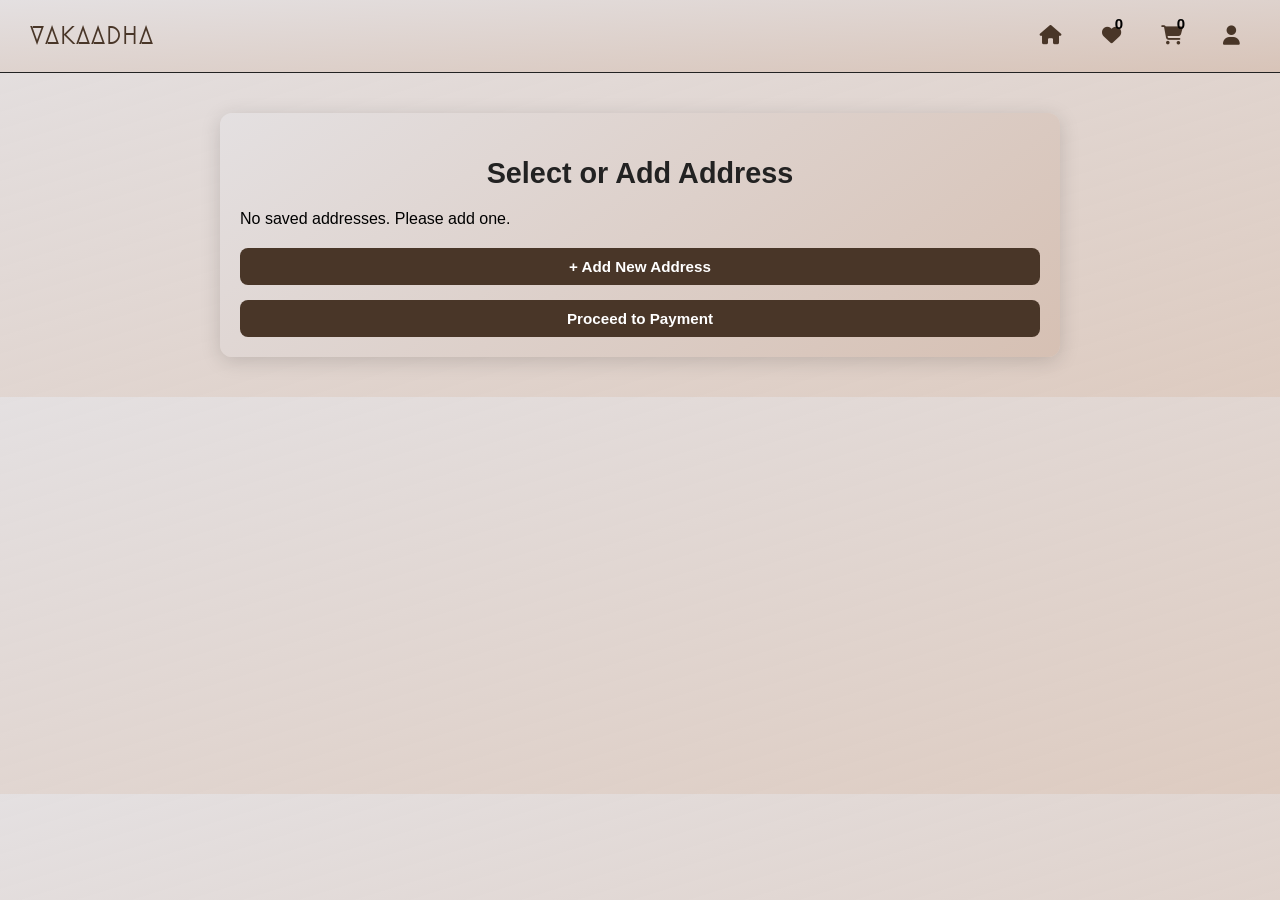
==== commit d1ef6cbe: "update all functionalities" ====
--- a/addresses.html
+++ b/addresses.html
@@ -5,54 +5,108 @@
   <meta charset="UTF-8" />
   <meta name="viewport" content="width=device-width, initial-scale=1.0"/>
   <title>Address Book • VAKAADHA</title>
-
-  <link rel="stylesheet" href="style.css"/>
-  <link rel="stylesheet" href="profile.css"/>
+  <!-- <link rel="stylesheet" href="profile.css" /> -->
+  <link rel="stylesheet" href="./address.css">
   <link rel="stylesheet" href="https://cdnjs.cloudflare.com/ajax/libs/font-awesome/6.5.0/css/all.min.css"/>
-  <style>
-    .card {
-      border: 1px solid #ddd;
-      border-radius: 12px;
-      padding: 16px;
-      margin: 12px 0;
-    }
-    .address-entry {
-      border-bottom: 1px solid #ccc;
-      padding: 12px 0;
-    }
-    .address-entry:last-child {
-      border-bottom: none;
-    }
-    .btn-add {
-      margin-top: 12px;
-    }
-  </style>
+  <link href="https://fonts.googleapis.com/css2?family=Megrim&display=swap" rel="stylesheet"/>
+  <script src="./navbar.js"></script>
 </head>
 <body>
+  <!-- HEADER -->
   <header class="navbar">
-    <a class="logo" href="index.html">VAKAADHA</a>
+    <a href="index.html" class="logo">VAKAADHA</a>
+
+    <input type="checkbox" id="menu-toggle"/>
+    <label for="menu-toggle" class="menu-icon">&#9776;</label>
+
     <nav class="nav-links">
-      <a href="index.html"><i class="fas fa-house"></i></a>
-      <a href="wishlist.html"><i class="fas fa-heart"></i></a>
-      <a href="cart.html"><i class="fas fa-shopping-cart"></i></a>
-      <a href="profile.html"><i class="fas fa-user"></i></a>
+      <a href="./index.html" aria-label="Home"><i class="fas fa-house"></i></a>
+      <a href="./wishlist.html" aria-label="Wishlist">
+        <i class="fas fa-heart"></i><span class="wishlist-count" id="wishlistCount">0</span>
+      </a>
+      <a href="./cart.html" aria-label="Cart">
+        <i class="fas fa-shopping-cart"></i><span id="cartCount">0</span>
+      </a>
+      <!--<a href="./profile.html" aria-label="Profile"><i class="fas fa-user"></i></a> -->
+      
+      <div class="dropdown">
+        <a href="./profile.html" aria-label="Profile">
+          
+          <i class="fas fa-user"></i> <span id="user-display"></span>
+        </a>
+        <div class="dropdown-content">
+          <a href="profile.html" id="auth-link" style="font-weight: bold;">Login / Signup</a>
+          <hr class="dropdown-divider"/> 
+
+          <!-- Static Placeholders -->
+          <a href="#">Orders</a>
+          <a href="#">Wishlist</a>
+          <a href="#">Gift Cards</a>
+          <a href="#">Contact Us</a>
+          <a href="#">Saved Cards</a>
+          <a href="#">Saved VPA</a>
+          <a href="#">Saved Addresses</a>
+
+          <!-- Logged-in View -->
+          <div id="logged-in-links" class="hidden">
+            <hr class="dropdown-divider"/>
+            <a href="profile.html">Settings</a>
+            <a href="orders.html">My Orders</a>
+            <a href="wishlist.html">Wishlist</a>
+            <a href="addresses.html">Addresses</a>
+            <a href="#" id="logout">Logout</a>
+          </div>
+        </div>
+      </div>
+
     </nav>
   </header>
 
   <main class="profile-container">
-    <h2>Address Book</h2>
+    <h2>Select or Add Address</h2>
 
-    <div id="addresses-list" class="card">
-      <p><em>Loading addresses...</em></p>
-      <!-- Dynamic content will appear here -->
-    </div>
+    <!-- Existing addresses list -->
+    <div id="address-list"></div>
 
-    <button id="add-address" class="btn-add">+ Add New Address</button>
+    <!-- Add new address button -->
+    <button id="addAddressBtn">+ Add New Address</button>
+
+    <!-- Address form (hidden initially) -->
+    <form id="addressForm" style="display:none; margin-top:20px;">
+      <h3>Add Address</h3>
+      <label>
+        Full Name:
+        <input type="text" id="addrName" required />
+      </label><br><br>
+      <label>
+        Street:
+        <br>
+        <input type="text" id="addrStreet" required />
+      </label><br><br>
+      <label>
+        City:
+        <br>
+        <input type="text" id="addrCity" required />
+      </label><br><br>
+      <label>
+        ZIP:
+        <br>
+        <input type="text" id="addrZip" required />
+      </label><br><br>
+      <button type="submit">Save Address</button>
+      <button type="button" id="cancelForm">Cancel</button>
+    </form>
+    
+    <button id="proceedToPayment">Proceed to Payment</button>
   </main>
 
-  <div id="toast">OK</div>
 
-  <script type="module" src="api/client.js"></script>
-  <script type="module" src="addresses.js"></script>
+  <!-- <script type="module" src="api/client.js"></script> -->
+  <script type="module" src="./addresses.js"></script>
+  <script>
+    document.getElementById("proceedToPayment").addEventListener("click", () => {
+      window.location.href = "payment.html";
+    });
+  </script>
 </body>
 </html>
--- a/profile.css
+++ b/profile.css
@@ -195,6 +195,10 @@
   border-radius: 6px;
   background: #886a54;
   color: #fff;
+}
+
+.profile-container input::placeholder {
+  color: #ddd;
 }
 
 .profile-container button {
@@ -421,4 +425,55 @@
   .info-section { flex-direction: column; text-align: center; }
   .about-buttons { justify-content: center; }
   .social-icons { justify-content: center; }
-}+}
+
+/* === PROFILE DROPDOWN MENU === */
+.dropdown {
+  position: relative;
+  display: inline-block;
+}
+
+.dropdown-content {
+  display: none;
+  position: absolute;
+  right: 0;
+  background-color: #D6C0B3;
+  min-width: 15vw;
+  box-shadow: 0 8px 16px rgba(0,0,0,0.2);
+  z-index: 1000;
+  text-align: left;
+  border-radius: 4px;
+}
+
+.dropdown-content hr{
+  margin: auto;
+  width: 90%;
+  border-top: 1px solid #493628;
+}
+
+.dropdown-content a {
+  color: black;
+  /* padding: 10px 14px; */
+  text-decoration: none;
+  display: block;
+  /* border: solid 1px black; */
+  font-size: 14px;
+  width: 90%;
+}
+
+.dropdown-content a:hover {
+  background-color: #f1f1f1;
+}
+
+.dropdown:hover .dropdown-content {
+  display: block;
+}
+
+.dropdown-divider {
+  border: none;
+  border-top: 1px solid #ccc;
+  margin: 6px 0;
+}
+.hidden {
+  display: none;
+}
--- a/address.css
+++ b/address.css
@@ -0,0 +1,360 @@
+/* =========================
+   Base Styles
+========================= */
+body {
+  margin: 0;
+  font-family: 'Segoe UI', Tahoma, Geneva, Verdana, sans-serif;
+  background-image: linear-gradient(to bottom right, #e4e0e1, #d6c0b3d1);
+  color: black;
+}
+
+/* =========================
+   Navbar
+========================= */
+.navbar {
+  display: flex;
+  justify-content: space-between;
+  align-items: center;
+  background-image: linear-gradient(to bottom right, #e4e0e1, #d6c0b3d1);
+  padding: 15px 30px;
+  border-bottom: 1px solid #222;
+  position: sticky;
+  top: 0;
+  z-index: 1000;
+}
+
+.logo {
+  font-family: 'Megrim', cursive;
+  font-size: 1.5rem;
+  color: #493628;
+  font-weight: bold;
+  letter-spacing: 2px;
+  text-decoration: none;
+}
+
+.navbar .nav-links a {
+  color: #493628;
+}
+
+#menu-toggle {
+  display: none;
+}
+
+.menu-icon {
+  display: none;
+  font-size: 28px;
+  color: black;
+  cursor: pointer;
+}
+
+.nav-links {
+  display: flex;
+  gap: 20px;
+  align-items: center;
+}
+
+.nav-links a {
+  color: black;
+  font-size: 1.2rem;
+  padding: 10px;
+  border-radius: 4px;
+  text-decoration: none;
+  transition: background-color 0.3s, color 0.3s;
+  position: relative;
+}
+
+.nav-links .wishlist-count,
+.nav-links #cartCount {
+  background-color: transparent;
+  color: black;
+  font-size: 15px;
+  padding: 2px 6px;
+  border-radius: 50%;
+  position: absolute;
+  top: -2px;
+  right: 2px;
+  font-weight: bold;
+}
+
+/* Responsive Navbar */
+@media (max-width: 768px) {
+  .menu-icon {
+    display: block;
+  }
+
+  .nav-links {
+    display: none;
+    position: absolute;
+    top: 70px;
+    left: 0;
+    right: 0;
+    background-image: linear-gradient(to bottom right, #e4e0e1, #d6c0b3d1);
+    flex-direction: column;
+    gap: 15px;
+    padding: 20px 0;
+    border-top: 1px solid #222;
+  }
+
+  #menu-toggle:checked + .menu-icon + .nav-links {
+    display: flex;
+  }
+
+  .nav-links a {
+    text-align: center;
+    font-size: 1.1rem;
+    padding: 15px;
+  }
+
+  .nav-links .wishlist-count,
+  .nav-links #cartCount {
+    top: 5px;
+    right: 10px;
+  }
+}
+
+/* =========================
+   Container
+========================= */
+main.profile-container {
+  max-width: 800px;
+  margin: 40px auto;
+  padding: 20px;
+  background: linear-gradient(145deg, #E4E0E1, #D6C0B3); /* Soft brown-beige gradient */
+  border-radius: 12px;
+  box-shadow: 0 4px 20px rgba(0, 0, 0, 0.15);
+}
+
+h2 {
+  text-align: center;
+  font-size: 1.8rem;
+  color: #222;
+  margin-bottom: 20px;
+}
+
+/* =========================
+   Address Entries
+========================= */
+.address-entry {
+  /* display: flex; */
+  align-items: center;
+  justify-content: space-between;
+  border: 2px solid #ccc;
+  border-radius: 10px;
+  padding: 14px 18px;
+  margin: 12px 0;
+  background: #f8f4f2;
+  transition: all 0.3s ease;
+}
+
+.address-entry:hover {
+  border-color: #493628; /* Dark brown highlight */
+  background: #e4e0e1;         /* slightly darker beige */
+}
+
+.address-entry label {
+  flex-grow: 1;
+  margin-left: 10px;
+  cursor: pointer;
+}
+
+.address-entry input[type="radio"] {
+  transform: scale(1.2);
+  accent-color: #493628; /* Brown radio */
+}
+
+/* Edit Button */
+.address-entry .edit-btn {
+  background: #E4E0E1;
+  color: #493628;
+}
+.address-entry .edit-btn:hover {
+  background: #c7b7a5;
+  color: #fff;
+}
+
+/* Remove Button */
+.address-entry .remove-btn {
+  background: #b85c38; /* Reddish-brown */
+  color: #fff;
+}
+.address-entry .remove-btn:hover {
+  background: #9c4424;
+}
+
+/* =========================
+   Selected Address Highlight
+========================= */
+.address-entry input[type="radio"]:checked + label {
+  border-left: 5px solid #493628;
+  background: #f0e6e1;
+  padding-left: 12px;
+  font-weight: bold;
+  color: #493628;
+}
+
+/* =========================
+   Buttons
+========================= */
+button {
+  padding: 10px 18px;
+  border: none;
+  border-radius: 8px;
+  cursor: pointer;
+  font-size: 0.95rem;
+  font-weight: 600;
+  transition: all 0.3s ease;
+}
+
+button:hover {
+  opacity: 0.9;
+}
+
+/* Add New Address */
+#addAddressBtn {
+  display: block;
+  width: 100%;
+  background: #493628; /* Dark brown */
+  color: #fff;
+  margin-top: 20px;
+}
+
+#addAddressBtn:hover {
+  background: #6b4f3f;
+}
+
+/* Proceed to Payment */
+#proceedToPayment {
+  display: block;
+  width: 100%;
+  background: #493628;
+  color: #fff;
+  margin-top: 15px;
+}
+
+#proceedToPayment:hover {
+  background: #b89d8a;
+  color: #fff;
+}
+
+/* =========================
+   Address Form
+========================= */
+#addressForm {
+  margin-top: 20px;
+  padding: 18px;
+  border: 1px solid #ddd;
+  border-radius: 12px;
+  background: #fefefe;
+}
+
+#addressForm h3 {
+  margin-bottom: 12px;
+  font-size: 1.3rem;
+  color: #333;
+}
+
+#addressForm label {
+  display: block;
+  margin-bottom: 10px;
+  font-weight: 500;
+}
+
+#addressForm input {
+  width: 90%;
+  padding: 10px;
+  margin-top: 6px;
+  border: 1px solid #ccc;
+  border-radius: 8px;
+  outline: none;
+  font-size: 1rem;
+}
+
+#addressForm input:focus {
+  border-color: #493628;
+  box-shadow: 0 0 5px rgba(73, 54, 40, 0.4);
+}
+
+#addressForm button[type="submit"] {
+  background: #493628;
+  color: #fff;
+  font-weight: 600;
+  margin-right: 10px;
+}
+
+#cancelForm {
+  background: #ccc;
+  font-weight: 600;
+}
+
+/* =========================
+   Responsive
+========================= */
+@media (max-width: 600px) {
+  .address-entry {
+    flex-direction: column;
+    align-items: flex-start;
+  }
+
+  .address-entry label {
+    margin-left: 0;
+    margin-top: 8px;
+  }
+
+  .address-entry button {
+    margin-left: 0;
+    margin-top: 10px;
+    width: 100%;
+  }
+}
+
+/* =========================
+   Dropdown Menu
+========================= */
+.dropdown {
+  position: relative;
+  display: inline-block;
+}
+
+.dropdown-content {
+  display: none;
+  position: absolute;
+  right: 0;
+  background-color: #D6C0B3;
+  min-width: 15vw;
+  box-shadow: 0 8px 16px rgba(0,0,0,0.2);
+  z-index: 1000;
+  text-align: left;
+  border-radius: 4px;
+}
+
+.dropdown-content hr {
+  margin: auto;
+  width: 90%;
+  border-top: 1px solid #493628;
+}
+
+.dropdown-content a {
+  color: black;
+  text-decoration: none;
+  display: block;
+  font-size: 14px;
+  width: 90%;
+}
+
+.dropdown-content a:hover {
+  background-color: #f1f1f1;
+}
+
+.dropdown:hover .dropdown-content {
+  display: block;
+}
+
+.dropdown-divider {
+  border: none;
+  border-top: 1px solid #ccc;
+  margin: 6px 0;
+}
+
+.hidden {
+  display: none;
+}
